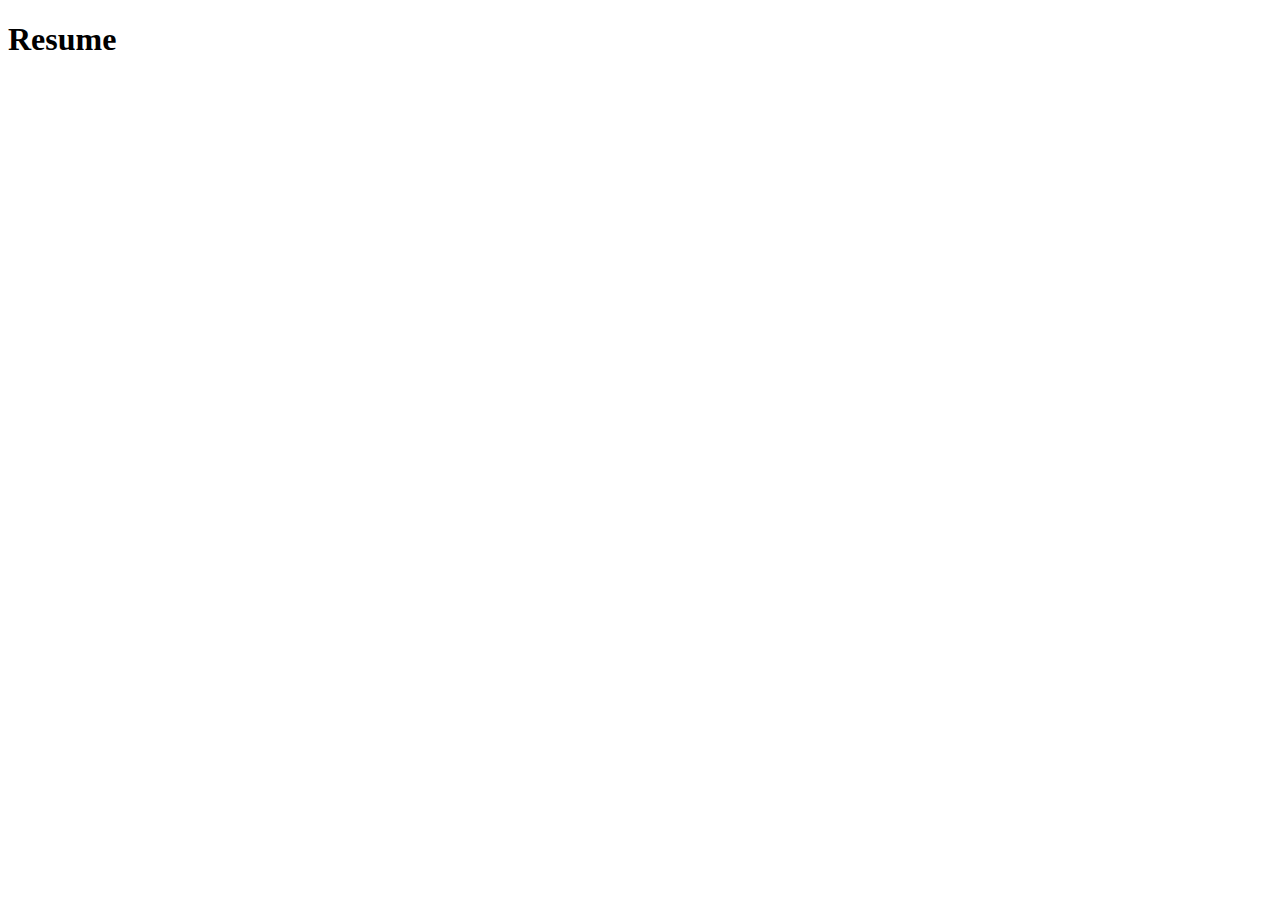
==== Resume/index.html @ 95f598fe "index" ====
<!DOCTYPE html>
<html lang="en">
<head>
    <meta charset="UTF-8">
    <meta name="viewport" content="width=device-width, initial-scale=1.0">
    <title>Document</title>
</head>
<body>
    <h1>Resume</h1>
</body>
</html>
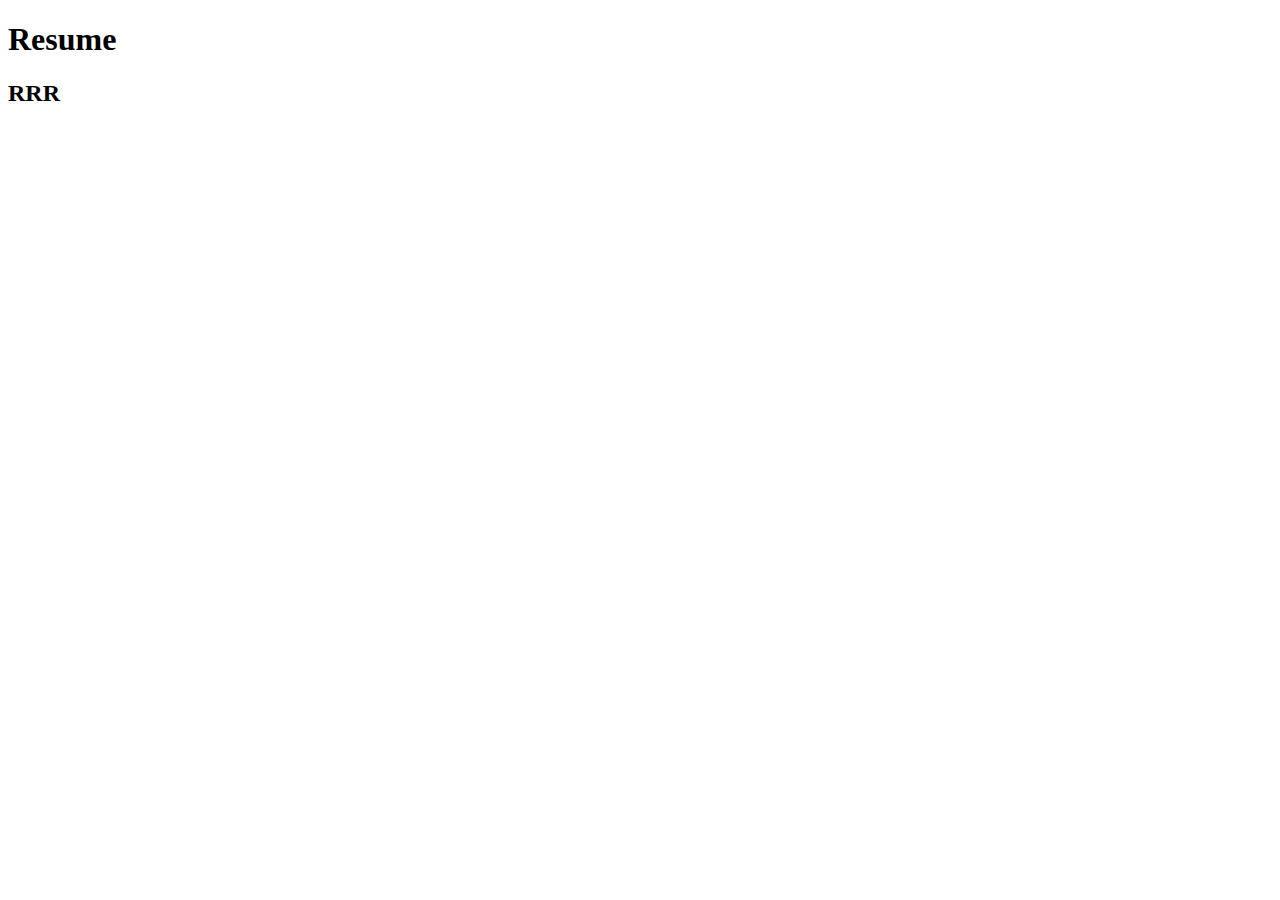
==== commit 8b31a459: "index" ====
--- a/Resume/index.html
+++ b/Resume/index.html
@@ -7,5 +7,6 @@
 </head>
 <body>
     <h1>Resume</h1>
+    <h2>RRR</h2>
 </body>
 </html>